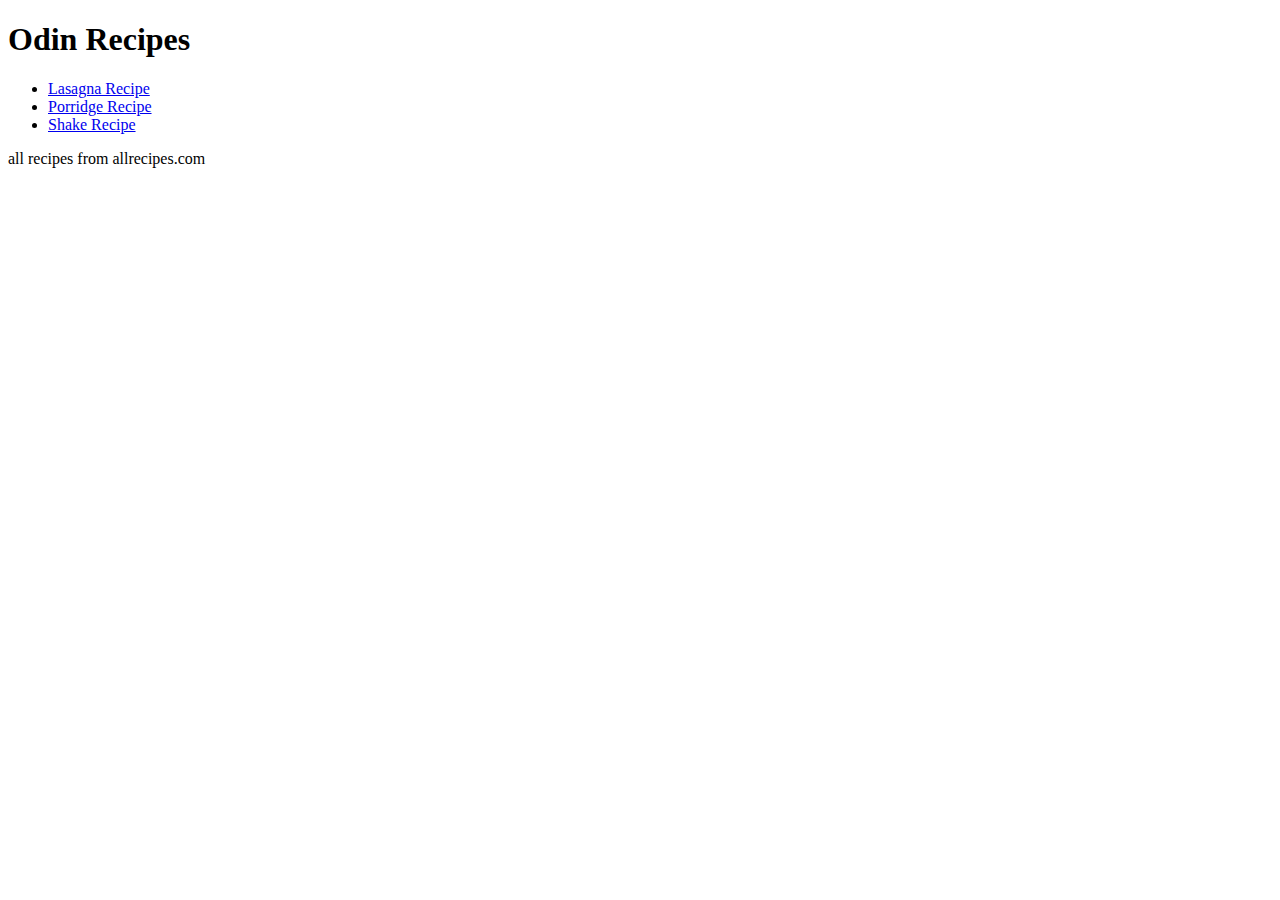
==== index.html @ 5e9c333f "Make all recipe html sites" ====
<!DOCTYPE html>
<html lang="en">
<head>
    <meta charset="UTF-8">
    <meta name="viewport" content="width=device-width, initial-scale=1.0">
    <title>Recipes</title>
</head>

<body>
    <h1>Odin Recipes</h1>
    <ul>
        <li><a href="./recipes/lasagna.html">Lasagna Recipe</a></li>
        <li><a href="./recipes/porridge.html">Porridge Recipe</a></li>
        <li><a href="./recipes/shake.html">Shake Recipe</a></li>
    </ul>

    <p>all recipes from allrecipes.com</p>
    
</body>
</html>
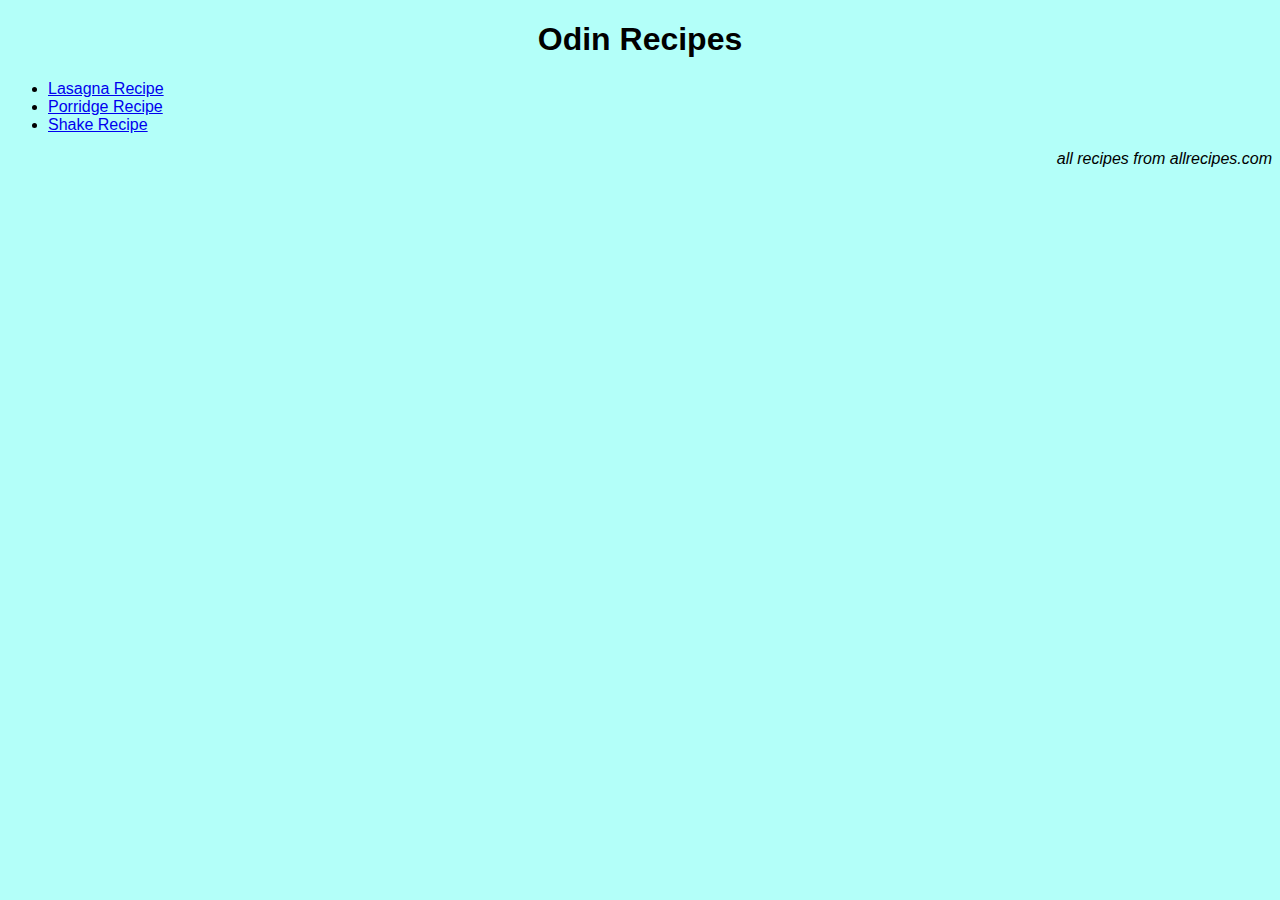
==== commit b39e0357: "Adding styles to pages with css" ====
--- a/index.html
+++ b/index.html
@@ -4,6 +4,7 @@
     <meta charset="UTF-8">
     <meta name="viewport" content="width=device-width, initial-scale=1.0">
     <title>Recipes</title>
+    <link rel="stylesheet" href="styles.css">
 </head>
 
 <body>
@@ -14,7 +15,7 @@
         <li><a href="./recipes/shake.html">Shake Recipe</a></li>
     </ul>
 
-    <p>all recipes from allrecipes.com</p>
+    <p id="footnote">all recipes from allrecipes.com</p>
     
 </body>
 </html>--- a/styles.css
+++ b/styles.css
@@ -0,0 +1,18 @@
+* {
+    background-color: rgb(179, 255, 249);
+    font-family:Arial, Helvetica, sans-serif
+}
+
+h1 {
+    text-align: center;
+}
+
+#footnote {
+    text-align: right;
+    font-style: italic;
+}
+
+.caption {
+    font-size: 12px;
+    font-style: italic;
+}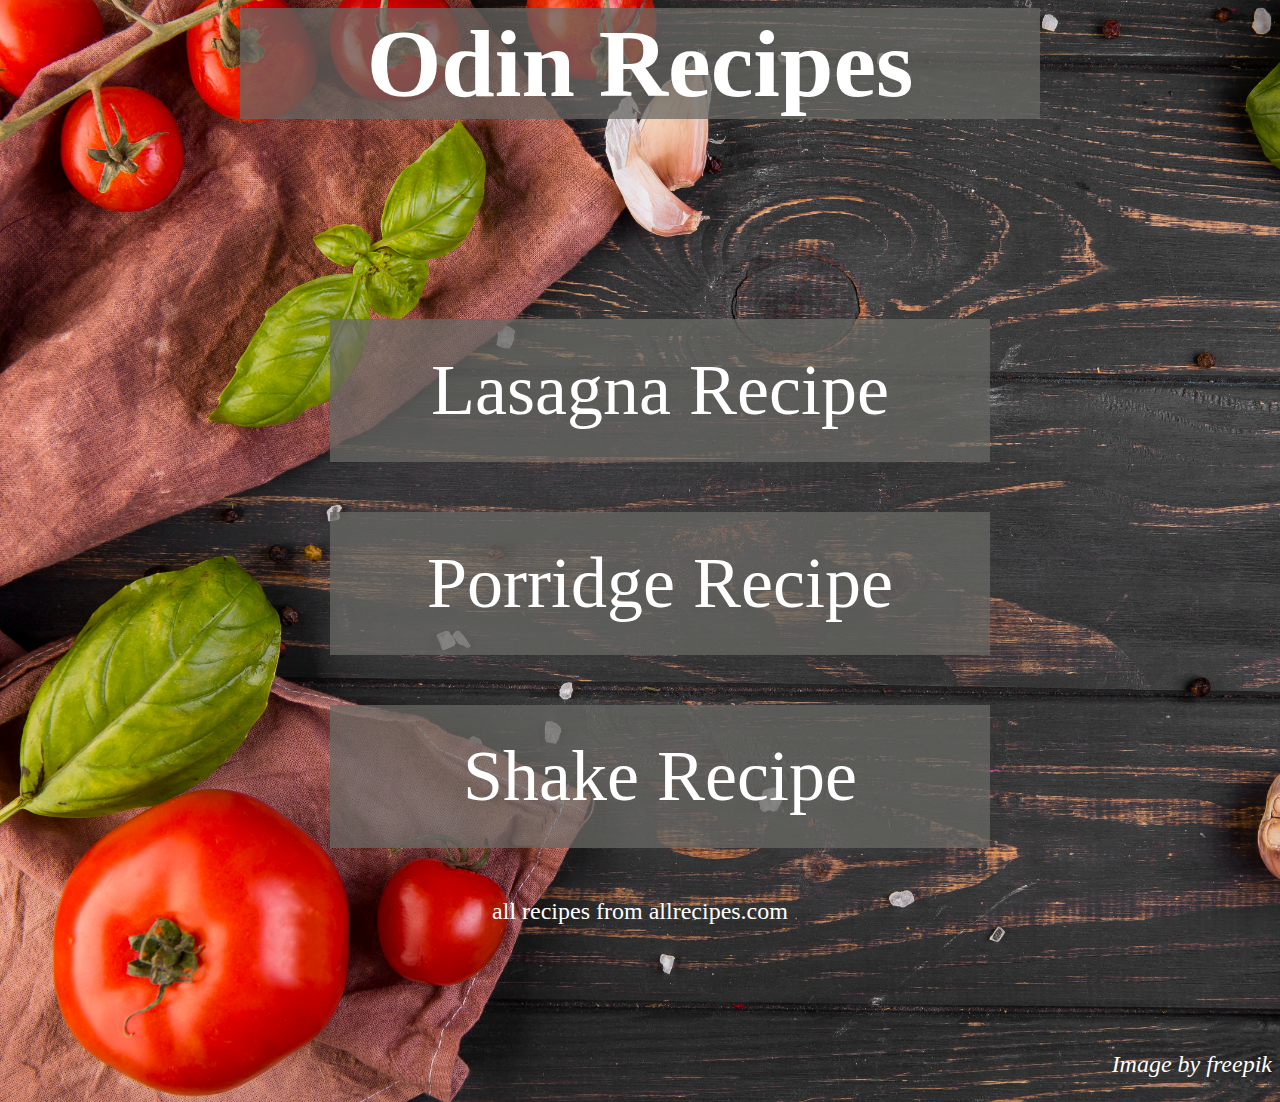
==== commit 7718cda7: "Add css to all sites" ====
--- a/index.html
+++ b/index.html
@@ -8,14 +8,18 @@
 </head>
 
 <body>
+
     <h1>Odin Recipes</h1>
-    <ul>
+    <ul class="list">
         <li><a href="./recipes/lasagna.html">Lasagna Recipe</a></li>
         <li><a href="./recipes/porridge.html">Porridge Recipe</a></li>
-        <li><a href="./recipes/shake.html">Shake Recipe</a></li>
+        <li><a href="./recipes/shake.html">Shake Recipe</a></li>   
     </ul>
 
-    <p id="footnote">all recipes from allrecipes.com</p>
+    <p>all recipes from <a href="https://www.allrecipes.com" target="_blank">allrecipes.com</a></p>
+
+    <p id="footnote"><a href="https://www.freepik.com/free-photo/flat-lay-delicious-ingredients-assortment-with-copy-space_9759270.htm#fromView=search&page=1&position=3&uuid=2715e074-28bf-493b-b331-b035b9a6d33f">Image by freepik</a></p>
+    
     
 </body>
 </html>--- a/styles.css
+++ b/styles.css
@@ -1,18 +1,106 @@
 * {
-    background-color: rgb(179, 255, 249);
-    font-family:Arial, Helvetica, sans-serif
+    font-family:'Times New Roman', Times, serif;
+    /*border: red 5px dotted;*/
+}
+
+body{
+    background-image: url("./images/flat-lay-delicious-ingredients-assortment-with-copy-space.jpg");
+    background-size: cover;
+    background-repeat: no-repeat;
 }
 
 h1 {
     text-align: center;
+    color: white;
+    font-size: 96px;
+    width:800px;
+    margin: auto;
+    background-color: hsla(60, 2%, 40%, 0.75);
+    margin-bottom: 200px;
+
+}
+
+h3 {
+    text-align: center;
+    color: white;
+    font-size: 52px;
+    width:50%;
+    margin: auto;
+    background-color: hsla(60, 2%, 40%, 0.75);
+    margin-top: 10px;
+
+}
+
+h4 {
+    text-align: center;
+    color: white;
+    font-size: 46px;
+    width:50%;
+    margin: auto;
+    background-color: hsla(60, 2%, 40%, 0.75);
+    margin-top: 10px;
+
 }
 
 #footnote {
     text-align: right;
     font-style: italic;
+    margin-top: 10%;
+    bottom: 10px;
+    color:white;
+    font-size: 24px;
 }
 
 .caption {
     font-size: 12px;
     font-style: italic;
-}+}
+
+.list li{
+    padding: 30px;
+    margin-top:50px;
+    margin-bottom:50px;
+    margin-left: auto;
+    margin-right: auto;
+    display:block;
+    text-align: center;
+    width: 600px;
+    height: auto;
+    font-size:72px;
+    background-color: hsla(60, 2%, 40%, 0.75)
+}
+
+.steps{
+    background-color: hsla(60, 2%, 40%, 0.75);
+    margin:auto;
+    text-align: center;
+    width:50%
+}
+
+.steps li{
+    font-size:24px;   
+    display: block;
+}
+
+a:hover {
+    color: white;
+}
+ 
+a:link, a:visited, a:hover, a:active{
+    text-decoration: none;
+    color: white;
+  }
+
+p{
+    color: white;
+    text-align: center;
+    font-size: 24px;
+  }
+
+img{
+    width: 50%;
+    height: auto;
+    margin: auto;
+    display: block;
+    margin-top: -100px;
+}
